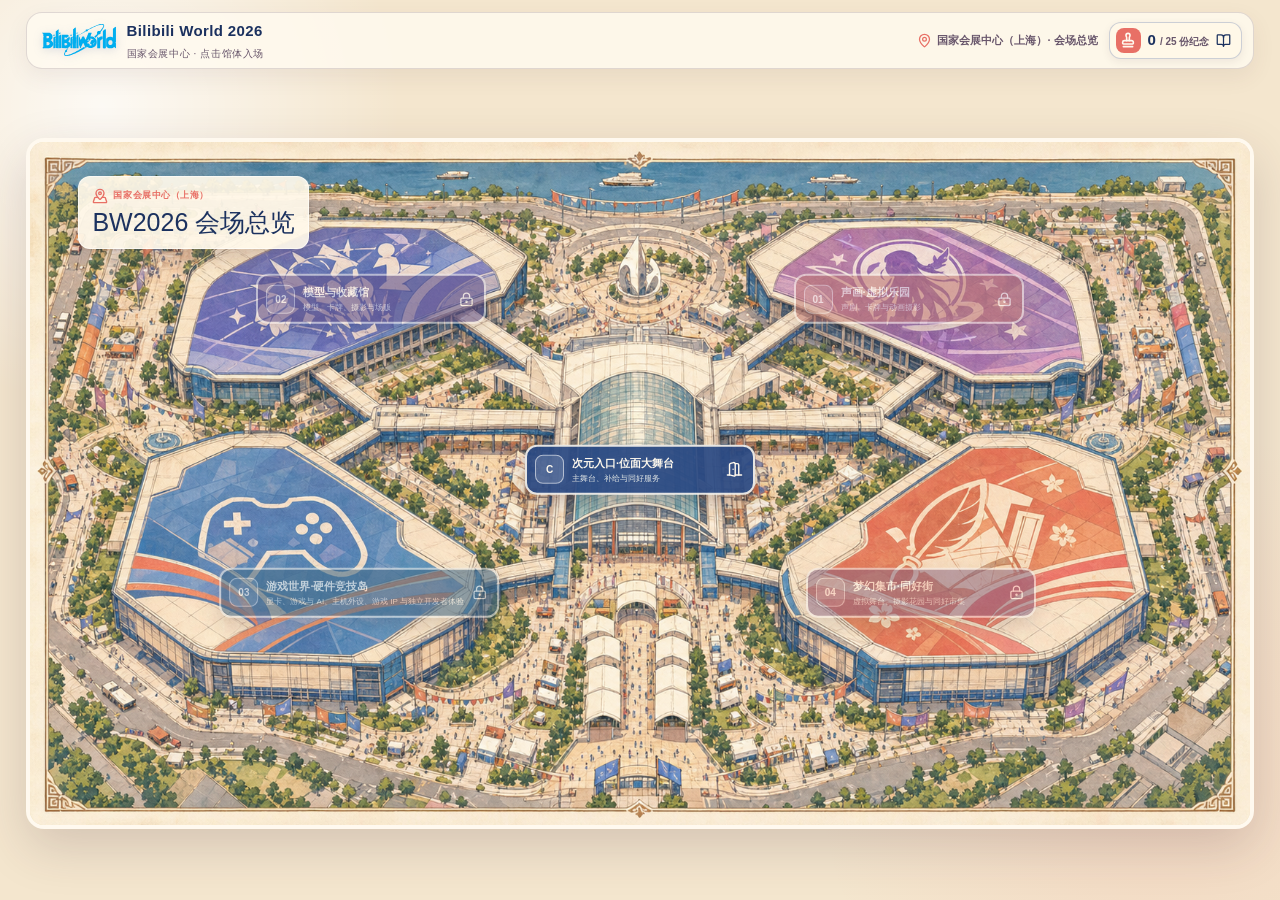
==== index.html @ 62a53dba "Deploy Bilibili World 2026 virtual tour" ====
<!DOCTYPE html><html lang="zh-CN"><head><meta charSet="utf-8"/><meta name="viewport" content="width=device-width, initial-scale=1"/><link rel="preload" as="image" href="/assets/bilibiliworld-classic-logo-autotraced.svg"/><link rel="preload" as="image" href="/assets/maps/national-expo-overview-v1.png"/><link rel="stylesheet" href="/assets/index-CwzxVIiJ.css" data-rsc-css-href="/assets/index-CwzxVIiJ.css" data-precedence="vite-rsc/importer-resources"/><link rel="modulepreload" href="/assets/layout-segment-context-DBJt1YvW.js" crossorigin=""/><link rel="modulepreload" href="/assets/rolldown-runtime-S-ySWqyJ.js" crossorigin=""/><link rel="modulepreload" href="/assets/index-D-_c0I-i.js" crossorigin=""/><link rel="modulepreload" href="/assets/framework-CXnKph_e.js" crossorigin=""/><link rel="modulepreload" href="/assets/VirtualTour-CTLebfqv.js" crossorigin=""/><title>Bilibili World 2026 · 虚拟逛展</title><meta name="description" content="Bilibili World 2026 虚拟逛展：进入主题馆，体验舞台、试玩、场贩、无料与同好路线。"/><link rel="shortcut icon" href="/favicon.svg"/><link rel="icon" href="/favicon.svg"/><script>self.__VINEXT_RSC_PARAMS__={}</script><script>self.__VINEXT_RSC_NAV__={"pathname":"/","searchParams":[]}</script><link rel="modulepreload" href="/assets/index-D-_c0I-i.js" />
<style data-vinext-fonts>/* cyrillic-ext */
@font-face {
  font-family: 'Geist';
  font-style: normal;
  font-weight: 100 900;
  font-display: swap;
  src: url(/assets/_vinext_fonts/geist-8ac0455e797f/geist-ff2310f5.woff2) format('woff2');
  unicode-range: U+0460-052F, U+1C80-1C8A, U+20B4, U+2DE0-2DFF, U+A640-A69F, U+FE2E-FE2F;
}
/* cyrillic */
@font-face {
  font-family: 'Geist';
  font-style: normal;
  font-weight: 100 900;
  font-display: swap;
  src: url(/assets/_vinext_fonts/geist-8ac0455e797f/geist-875ccdd4.woff2) format('woff2');
  unicode-range: U+0301, U+0400-045F, U+0490-0491, U+04B0-04B1, U+2116;
}
/* vietnamese */
@font-face {
  font-family: 'Geist';
  font-style: normal;
  font-weight: 100 900;
  font-display: swap;
  src: url(/assets/_vinext_fonts/geist-8ac0455e797f/geist-52306abf.woff2) format('woff2');
  unicode-range: U+0102-0103, U+0110-0111, U+0128-0129, U+0168-0169, U+01A0-01A1, U+01AF-01B0, U+0300-0301, U+0303-0304, U+0308-0309, U+0323, U+0329, U+1EA0-1EF9, U+20AB;
}
/* latin-ext */
@font-face {
  font-family: 'Geist';
  font-style: normal;
  font-weight: 100 900;
  font-display: swap;
  src: url(/assets/_vinext_fonts/geist-8ac0455e797f/geist-001175b1.woff2) format('woff2');
  unicode-range: U+0100-02BA, U+02BD-02C5, U+02C7-02CC, U+02CE-02D7, U+02DD-02FF, U+0304, U+0308, U+0329, U+1D00-1DBF, U+1E00-1E9F, U+1EF2-1EFF, U+2020, U+20A0-20AB, U+20AD-20C0, U+2113, U+2C60-2C7F, U+A720-A7FF;
}
/* latin */
@font-face {
  font-family: 'Geist';
  font-style: normal;
  font-weight: 100 900;
  font-display: swap;
  src: url(/assets/_vinext_fonts/geist-8ac0455e797f/geist-98bbbccb.woff2) format('woff2');
  unicode-range: U+0000-00FF, U+0131, U+0152-0153, U+02BB-02BC, U+02C6, U+02DA, U+02DC, U+0304, U+0308, U+0329, U+2000-206F, U+20AC, U+2122, U+2191, U+2193, U+2212, U+2215, U+FEFF, U+FFFD;
}

.__font_geist_0wx5s08 { font-family: 'Geist', sans-serif; }

.__variable_geist_0wx5s08 { --font-geist-sans: 'Geist', sans-serif; }

/* cyrillic-ext */
@font-face {
  font-family: 'Geist Mono';
  font-style: normal;
  font-weight: 100 900;
  font-display: swap;
  src: url(/assets/_vinext_fonts/geist-mono-00e989178794/geist-mono-f6b33328.woff2) format('woff2');
  unicode-range: U+0460-052F, U+1C80-1C8A, U+20B4, U+2DE0-2DFF, U+A640-A69F, U+FE2E-FE2F;
}
/* cyrillic */
@font-face {
  font-family: 'Geist Mono';
  font-style: normal;
  font-weight: 100 900;
  font-display: swap;
  src: url(/assets/_vinext_fonts/geist-mono-00e989178794/geist-mono-44e03052.woff2) format('woff2');
  unicode-range: U+0301, U+0400-045F, U+0490-0491, U+04B0-04B1, U+2116;
}
/* symbols2 */
@font-face {
  font-family: 'Geist Mono';
  font-style: normal;
  font-weight: 100 900;
  font-display: swap;
  src: url(/assets/_vinext_fonts/geist-mono-00e989178794/geist-mono-0638449e.woff2) format('woff2');
  unicode-range: U+2000-2001, U+2004-2008, U+200A, U+23B8-23BD, U+2500-259F;
}
/* vietnamese */
@font-face {
  font-family: 'Geist Mono';
  font-style: normal;
  font-weight: 100 900;
  font-display: swap;
  src: url(/assets/_vinext_fonts/geist-mono-00e989178794/geist-mono-971fb274.woff2) format('woff2');
  unicode-range: U+0102-0103, U+0110-0111, U+0128-0129, U+0168-0169, U+01A0-01A1, U+01AF-01B0, U+0300-0301, U+0303-0304, U+0308-0309, U+0323, U+0329, U+1EA0-1EF9, U+20AB;
}
/* latin-ext */
@font-face {
  font-family: 'Geist Mono';
  font-style: normal;
  font-weight: 100 900;
  font-display: swap;
  src: url(/assets/_vinext_fonts/geist-mono-00e989178794/geist-mono-44745446.woff2) format('woff2');
  unicode-range: U+0100-02BA, U+02BD-02C5, U+02C7-02CC, U+02CE-02D7, U+02DD-02FF, U+0304, U+0308, U+0329, U+1D00-1DBF, U+1E00-1E9F, U+1EF2-1EFF, U+2020, U+20A0-20AB, U+20AD-20C0, U+2113, U+2C60-2C7F, U+A720-A7FF;
}
/* latin */
@font-face {
  font-family: 'Geist Mono';
  font-style: normal;
  font-weight: 100 900;
  font-display: swap;
  src: url(/assets/_vinext_fonts/geist-mono-00e989178794/geist-mono-013b2f2f.woff2) format('woff2');
  unicode-range: U+0000-00FF, U+0131, U+0152-0153, U+02BB-02BC, U+02C6, U+02DA, U+02DC, U+0304, U+0308, U+0329, U+2000-206F, U+20AC, U+2122, U+2191, U+2193, U+2212, U+2215, U+FEFF, U+FFFD;
}

.__font_geist_mono_13i1j49 { font-family: 'Geist Mono', sans-serif; }

.__variable_geist_mono_13i1j49 { --font-geist-mono: 'Geist Mono', sans-serif; }
</style>
</head><body class="__variable_geist_0wx5s08 __variable_geist_mono_13i1j49 antialiased"><aside aria-live="assertive" class="orientation-gate" role="alert"><div class="orientation-gate__panel"><svg xmlns="http://www.w3.org/2000/svg" width="42" height="42" viewBox="0 0 24 24" fill="none" stroke="currentColor" stroke-width="2" stroke-linecap="round" stroke-linejoin="round" class="lucide lucide-rotate-cw orientation-gate__icon" aria-hidden="true"><path d="M21 12a9 9 0 1 1-9-9c2.52 0 4.93 1 6.74 2.74L21 8"></path><path d="M21 3v5h-5"></path></svg><strong>请横屏体验</strong><span>旋转设备后，即可进入 Bilibili World 2026。</span></div></aside><div class="tour-shell"><header class="site-header"><div class="brand-lockup"><img alt="Bilibili World 经典标识" class="brand-logo" height="38" src="/assets/bilibiliworld-classic-logo-autotraced.svg" width="76"/><div><strong>Bilibili World 2026</strong><span>国家会展中心 · 点击馆体入场</span></div></div><div class="header-meta"><span class="header-location"><svg xmlns="http://www.w3.org/2000/svg" width="15" height="15" viewBox="0 0 24 24" fill="none" stroke="currentColor" stroke-width="2" stroke-linecap="round" stroke-linejoin="round" class="lucide lucide-map-pin"><path d="M20 10c0 4.993-5.539 10.193-7.399 11.799a1 1 0 0 1-1.202 0C9.539 20.193 4 14.993 4 10a8 8 0 0 1 16 0"></path><circle cx="12" cy="10" r="3"></circle></svg>国家会展中心（上海）· 会场总览</span><button aria-label="打开漫展护照，已收录 0 份漫展纪念" class="passport-trigger" type="button"><span class="passport-trigger__icon"><svg xmlns="http://www.w3.org/2000/svg" width="16" height="16" viewBox="0 0 24 24" fill="none" stroke="currentColor" stroke-width="2.4" stroke-linecap="round" stroke-linejoin="round" class="lucide lucide-stamp"><path d="M5 22h14"></path><path d="M19.27 13.73A2.5 2.5 0 0 0 17.5 13h-11A2.5 2.5 0 0 0 4 15.5V17a1 1 0 0 0 1 1h14a1 1 0 0 0 1-1v-1.5c0-.66-.26-1.3-.73-1.77Z"></path><path d="M14 13V8.5C14 7 15 7 15 5a3 3 0 0 0-3-3c-1.66 0-3 1-3 3s1 2 1 3.5V13"></path></svg></span><span><strong>0</strong><small>/ <!-- -->25<!-- --> 份纪念</small></span><svg xmlns="http://www.w3.org/2000/svg" width="15" height="15" viewBox="0 0 24 24" fill="none" stroke="currentColor" stroke-width="2" stroke-linecap="round" stroke-linejoin="round" class="lucide lucide-book-open" aria-hidden="true"><path d="M12 7v14"></path><path d="M3 18a1 1 0 0 1-1-1V4a1 1 0 0 1 1-1h5a4 4 0 0 1 4 4 4 4 0 0 1 4-4h5a1 1 0 0 1 1 1v13a1 1 0 0 1-1 1h-6a3 3 0 0 0-3 3 3 3 0 0 0-3-3z"></path></svg></button></div></header><main class="tour-main"><section aria-label="国家会展中心会场总览" class="game-frame"><div class="game-canvas-shell"><section aria-label="国家会展中心 Bilibili World 会场总览" class="venue-overview"><img alt="国家会展中心虚拟会场鸟瞰图，四座主题展馆围绕中央环廊" class="venue-overview__art" src="/assets/maps/national-expo-overview-v1.png"/><header class="venue-overview__title"><span><svg xmlns="http://www.w3.org/2000/svg" width="16" height="16" viewBox="0 0 24 24" fill="none" stroke="currentColor" stroke-width="2" stroke-linecap="round" stroke-linejoin="round" class="lucide lucide-map-pinned"><path d="M18 8c0 3.613-3.869 7.429-5.393 8.795a1 1 0 0 1-1.214 0C9.87 15.429 6 11.613 6 8a6 6 0 0 1 12 0"></path><circle cx="12" cy="8" r="2"></circle><path d="M8.714 14h-3.71a1 1 0 0 0-.948.683l-2.004 6A1 1 0 0 0 3 22h18a1 1 0 0 0 .948-1.316l-2-6a1 1 0 0 0-.949-.684h-3.712"></path></svg>国家会展中心（上海）</span><h1>BW2026 会场总览</h1></header><div class="venue-overview__halls"><button aria-label="进入 次元入口·位面大舞台" class="venue-hall is-open" data-tone="central" style="left:50%;top:48%" type="button"><span class="venue-hall__index">C</span><span class="venue-hall__copy"><strong>次元入口·位面大舞台</strong><small>主舞台、补给与同好服务</small></span><svg xmlns="http://www.w3.org/2000/svg" width="17" height="17" viewBox="0 0 24 24" fill="none" stroke="currentColor" stroke-width="2" stroke-linecap="round" stroke-linejoin="round" class="lucide lucide-door-open" aria-hidden="true"><path d="M13 4h3a2 2 0 0 1 2 2v14"></path><path d="M2 20h3"></path><path d="M13 20h9"></path><path d="M10 12v.01"></path><path d="M13 4.562v16.157a1 1 0 0 1-1.242.97L5 20V5.562a2 2 0 0 1 1.515-1.94l4-1A2 2 0 0 1 13 4.561Z"></path></svg></button><button aria-label="进入 模型与收藏馆 前请先完成 C 馆检票" class="venue-hall is-locked" data-tone="cyan" disabled="" style="left:28%;top:23%" type="button"><span class="venue-hall__index">02</span><span class="venue-hall__copy"><strong>模型与收藏馆</strong><small>模型、卡牌、摄影与场贩</small></span><svg xmlns="http://www.w3.org/2000/svg" width="15" height="15" viewBox="0 0 24 24" fill="none" stroke="currentColor" stroke-width="2" stroke-linecap="round" stroke-linejoin="round" class="lucide lucide-lock-keyhole" aria-hidden="true"><circle cx="12" cy="16" r="1"></circle><rect x="3" y="10" width="18" height="12" rx="2"></rect><path d="M7 10V7a5 5 0 0 1 10 0v3"></path></svg></button><button aria-label="进入 声画·虚拟乐园 前请先完成 C 馆检票" class="venue-hall is-locked" data-tone="coral" disabled="" style="left:72%;top:23%" type="button"><span class="venue-hall__index">01</span><span class="venue-hall__copy"><strong>声画·虚拟乐园</strong><small>声剧、卡牌与动画摄影</small></span><svg xmlns="http://www.w3.org/2000/svg" width="15" height="15" viewBox="0 0 24 24" fill="none" stroke="currentColor" stroke-width="2" stroke-linecap="round" stroke-linejoin="round" class="lucide lucide-lock-keyhole" aria-hidden="true"><circle cx="12" cy="16" r="1"></circle><rect x="3" y="10" width="18" height="12" rx="2"></rect><path d="M7 10V7a5 5 0 0 1 10 0v3"></path></svg></button><button aria-label="进入 游戏世界·硬件竞技岛 前请先完成 C 馆检票" class="venue-hall is-locked" data-tone="lime" disabled="" style="left:27%;top:66%" type="button"><span class="venue-hall__index">03</span><span class="venue-hall__copy"><strong>游戏世界·硬件竞技岛</strong><small>显卡、游戏与 AI、主机外设、游戏 IP 与独立开发者体验</small></span><svg xmlns="http://www.w3.org/2000/svg" width="15" height="15" viewBox="0 0 24 24" fill="none" stroke="currentColor" stroke-width="2" stroke-linecap="round" stroke-linejoin="round" class="lucide lucide-lock-keyhole" aria-hidden="true"><circle cx="12" cy="16" r="1"></circle><rect x="3" y="10" width="18" height="12" rx="2"></rect><path d="M7 10V7a5 5 0 0 1 10 0v3"></path></svg></button><button aria-label="进入 梦幻集市·同好街 前请先完成 C 馆检票" class="venue-hall is-locked" data-tone="violet" disabled="" style="left:73%;top:66%" type="button"><span class="venue-hall__index">04</span><span class="venue-hall__copy"><strong>梦幻集市·同好街</strong><small>虚拟舞台、摄影花园与同好市集</small></span><svg xmlns="http://www.w3.org/2000/svg" width="15" height="15" viewBox="0 0 24 24" fill="none" stroke="currentColor" stroke-width="2" stroke-linecap="round" stroke-linejoin="round" class="lucide lucide-lock-keyhole" aria-hidden="true"><circle cx="12" cy="16" r="1"></circle><rect x="3" y="10" width="18" height="12" rx="2"></rect><path d="M7 10V7a5 5 0 0 1 10 0v3"></path></svg></button></div></section></div></section></main></div><script id="_R_">import("/assets/index-D-_c0I-i.js")</script></body></html><script>self.__VINEXT_RSC_CHUNKS__=self.__VINEXT_RSC_CHUNKS__||[];self.__VINEXT_RSC_CHUNKS__.push("2:I[\"8c0f216c4604\",[],\"Children\",1]\n3:I[\"15c18cfaeeff\",[],\"LayoutSegmentProvider\",1]\n4:I[\"8c0f216c4604\",[],\"Slot\",1]\n5:I[\"593f344dc510\",[],\"RedirectBoundary\",1]\n:HL[\"/assets/index-CwzxVIiJ.css\",\"style\"]\n0:{\"__route\":\"route:/\",\"__interceptionContext\":null,\"__layoutIds\":[\"layout:/\"],\"__rootLayout\":\"/\",\"page:/\":\"$L1\",\"layout:/\":[[[[\"$\",\"link\",\"css:/assets/index-CwzxVIiJ.css\",{\"rel\":\"stylesheet\",\"precedence\":\"vite-rsc/importer-resources\",\"href\":\"/assets/index-CwzxVIiJ.css\",\"data-rsc-css-href\":\"/assets/index-CwzxVIiJ.css\"}],\"$undefined\"],[\"$\",\"html\",null,{\"lang\":\"zh-CN\",\"children\":[\"$\",\"body\",null,{\"className\":\"__variable_geist_0wx5s08 __variable_geist_mono_13i1j49 antialiased\",\"children\":[\"$\",\"$L2\",null,{}]}]}]],null],\"route:/\":[[[\"$\",\"meta\",null,{\"charSet\":\"utf-8\"}],[[\"$\",\"title\",\"0\",{\"children\":\"Bilibili World 2026 · 虚拟逛展\"}],[\"$\",\"meta\",\"1\",{\"name\":\"description\",\"content\":\"Bilibili World 2026 虚拟逛展：进入主题馆，体验舞台、试玩、场贩、无料与同好路线。\"}],[\"$\",\"link\",\"2\",{\"rel\":\"shortcut icon\",\"href\":\"/favicon.svg\"}],[\"$\",\"link\",\"3\",{\"rel\":\"icon\",\"href\":\"/favicon.svg\"}]],[[\"$\",\"meta\",\"0\",{\"name\":\"viewport\",\"content\":\"width=device-width, initial-scale=1\"}]]],[\"$\",\"$L3\",null,{\"segmentMap\":{\"children\":[]},\"children\":[\"$\",\"$L4\",null,{\"id\":\"layout:/\",\"parallelSlots\":\"$undefined\",\"children\":[\"$\",\"$L5\",null,{\"children\":[\"$\",\"$L3\",null,{\"segmentMap\":{\"children\":[]},\"children\":[\"$\",\"$L4\",null,{\"id\":\"page:/\"}]}]}]}]}]],\"__layoutFlags\":{\"layout:/\":\"s\"},\"__artifactCompatibility\":{\"schemaVersion\":1,\"graphVersion\":\"app-route-graph:4uhn5s1wvoptc\",\"deploymentVersion\":\"9fea2237-d861-476d-bd51-4e8f8b2b7f47\",\"appElementsSchemaVersion\":1,\"rscPayloadSchemaVersion\":1,\"rootBoundaryId\":\"/\",\"renderEpoch\":null}}\n")</script><script>self.__VINEXT_RSC_CHUNKS__=self.__VINEXT_RSC_CHUNKS__||[];self.__VINEXT_RSC_CHUNKS__.push("6:I[\"7cfbd2aa004a\",[],\"VirtualTour\",1]\n1:[\"$\",\"$L6\",null,{}]\n")</script><script>self.__VINEXT_RSC_DONE__=true</script>
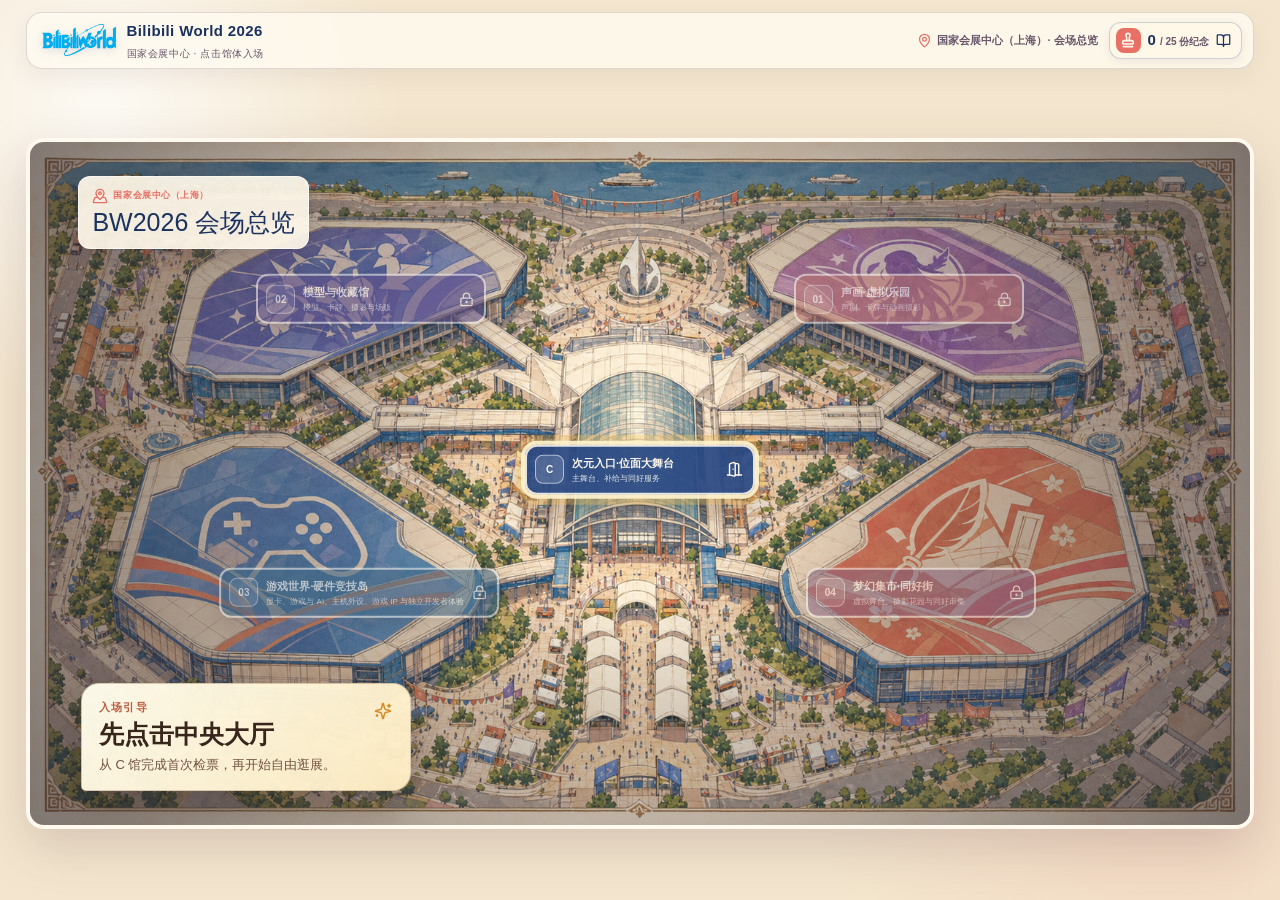
==== commit eae7acd3: "Deploy guided entry and 25-stamp finale" ====
--- a/index.html
+++ b/index.html
@@ -1,4 +1,4 @@
-<!DOCTYPE html><html lang="zh-CN"><head><meta charSet="utf-8"/><meta name="viewport" content="width=device-width, initial-scale=1"/><link rel="preload" as="image" href="/assets/bilibiliworld-classic-logo-autotraced.svg"/><link rel="preload" as="image" href="/assets/maps/national-expo-overview-v1.png"/><link rel="stylesheet" href="/assets/index-CwzxVIiJ.css" data-rsc-css-href="/assets/index-CwzxVIiJ.css" data-precedence="vite-rsc/importer-resources"/><link rel="modulepreload" href="/assets/layout-segment-context-DBJt1YvW.js" crossorigin=""/><link rel="modulepreload" href="/assets/rolldown-runtime-S-ySWqyJ.js" crossorigin=""/><link rel="modulepreload" href="/assets/index-D-_c0I-i.js" crossorigin=""/><link rel="modulepreload" href="/assets/framework-CXnKph_e.js" crossorigin=""/><link rel="modulepreload" href="/assets/VirtualTour-CTLebfqv.js" crossorigin=""/><title>Bilibili World 2026 · 虚拟逛展</title><meta name="description" content="Bilibili World 2026 虚拟逛展：进入主题馆，体验舞台、试玩、场贩、无料与同好路线。"/><link rel="shortcut icon" href="/favicon.svg"/><link rel="icon" href="/favicon.svg"/><script>self.__VINEXT_RSC_PARAMS__={}</script><script>self.__VINEXT_RSC_NAV__={"pathname":"/","searchParams":[]}</script><link rel="modulepreload" href="/assets/index-D-_c0I-i.js" />
+<!DOCTYPE html><html lang="zh-CN"><head><meta charSet="utf-8"/><meta name="viewport" content="width=device-width, initial-scale=1"/><link rel="preload" as="image" href="/assets/bilibiliworld-classic-logo-autotraced.svg"/><link rel="preload" as="image" href="/assets/maps/national-expo-overview-v1.png"/><link rel="stylesheet" href="/assets/index-C6x9zx_G.css" data-rsc-css-href="/assets/index-C6x9zx_G.css" data-precedence="vite-rsc/importer-resources"/><link rel="modulepreload" href="/assets/layout-segment-context-DdiTZ9QZ.js" crossorigin=""/><link rel="modulepreload" href="/assets/rolldown-runtime-S-ySWqyJ.js" crossorigin=""/><link rel="modulepreload" href="/assets/index-PcjNE1Pn.js" crossorigin=""/><link rel="modulepreload" href="/assets/framework-CXnKph_e.js" crossorigin=""/><link rel="modulepreload" href="/assets/VirtualTour-D9knFum3.js" crossorigin=""/><title>Bilibili World 2026 · 虚拟逛展</title><meta name="description" content="Bilibili World 2026 虚拟逛展：进入主题馆，体验舞台、试玩、场贩、无料与同好路线。"/><link rel="shortcut icon" href="/favicon.svg"/><link rel="icon" href="/favicon.svg"/><script>self.__VINEXT_RSC_PARAMS__={}</script><script>self.__VINEXT_RSC_NAV__={"pathname":"/","searchParams":[]}</script><link rel="modulepreload" href="/assets/index-PcjNE1Pn.js" />
 <style data-vinext-fonts>/* cyrillic-ext */
 @font-face {
   font-family: 'Geist';
@@ -108,4 +108,4 @@
 
 .__variable_geist_mono_13i1j49 { --font-geist-mono: 'Geist Mono', sans-serif; }
 </style>
-</head><body class="__variable_geist_0wx5s08 __variable_geist_mono_13i1j49 antialiased"><aside aria-live="assertive" class="orientation-gate" role="alert"><div class="orientation-gate__panel"><svg xmlns="http://www.w3.org/2000/svg" width="42" height="42" viewBox="0 0 24 24" fill="none" stroke="currentColor" stroke-width="2" stroke-linecap="round" stroke-linejoin="round" class="lucide lucide-rotate-cw orientation-gate__icon" aria-hidden="true"><path d="M21 12a9 9 0 1 1-9-9c2.52 0 4.93 1 6.74 2.74L21 8"></path><path d="M21 3v5h-5"></path></svg><strong>请横屏体验</strong><span>旋转设备后，即可进入 Bilibili World 2026。</span></div></aside><div class="tour-shell"><header class="site-header"><div class="brand-lockup"><img alt="Bilibili World 经典标识" class="brand-logo" height="38" src="/assets/bilibiliworld-classic-logo-autotraced.svg" width="76"/><div><strong>Bilibili World 2026</strong><span>国家会展中心 · 点击馆体入场</span></div></div><div class="header-meta"><span class="header-location"><svg xmlns="http://www.w3.org/2000/svg" width="15" height="15" viewBox="0 0 24 24" fill="none" stroke="currentColor" stroke-width="2" stroke-linecap="round" stroke-linejoin="round" class="lucide lucide-map-pin"><path d="M20 10c0 4.993-5.539 10.193-7.399 11.799a1 1 0 0 1-1.202 0C9.539 20.193 4 14.993 4 10a8 8 0 0 1 16 0"></path><circle cx="12" cy="10" r="3"></circle></svg>国家会展中心（上海）· 会场总览</span><button aria-label="打开漫展护照，已收录 0 份漫展纪念" class="passport-trigger" type="button"><span class="passport-trigger__icon"><svg xmlns="http://www.w3.org/2000/svg" width="16" height="16" viewBox="0 0 24 24" fill="none" stroke="currentColor" stroke-width="2.4" stroke-linecap="round" stroke-linejoin="round" class="lucide lucide-stamp"><path d="M5 22h14"></path><path d="M19.27 13.73A2.5 2.5 0 0 0 17.5 13h-11A2.5 2.5 0 0 0 4 15.5V17a1 1 0 0 0 1 1h14a1 1 0 0 0 1-1v-1.5c0-.66-.26-1.3-.73-1.77Z"></path><path d="M14 13V8.5C14 7 15 7 15 5a3 3 0 0 0-3-3c-1.66 0-3 1-3 3s1 2 1 3.5V13"></path></svg></span><span><strong>0</strong><small>/ <!-- -->25<!-- --> 份纪念</small></span><svg xmlns="http://www.w3.org/2000/svg" width="15" height="15" viewBox="0 0 24 24" fill="none" stroke="currentColor" stroke-width="2" stroke-linecap="round" stroke-linejoin="round" class="lucide lucide-book-open" aria-hidden="true"><path d="M12 7v14"></path><path d="M3 18a1 1 0 0 1-1-1V4a1 1 0 0 1 1-1h5a4 4 0 0 1 4 4 4 4 0 0 1 4-4h5a1 1 0 0 1 1 1v13a1 1 0 0 1-1 1h-6a3 3 0 0 0-3 3 3 3 0 0 0-3-3z"></path></svg></button></div></header><main class="tour-main"><section aria-label="国家会展中心会场总览" class="game-frame"><div class="game-canvas-shell"><section aria-label="国家会展中心 Bilibili World 会场总览" class="venue-overview"><img alt="国家会展中心虚拟会场鸟瞰图，四座主题展馆围绕中央环廊" class="venue-overview__art" src="/assets/maps/national-expo-overview-v1.png"/><header class="venue-overview__title"><span><svg xmlns="http://www.w3.org/2000/svg" width="16" height="16" viewBox="0 0 24 24" fill="none" stroke="currentColor" stroke-width="2" stroke-linecap="round" stroke-linejoin="round" class="lucide lucide-map-pinned"><path d="M18 8c0 3.613-3.869 7.429-5.393 8.795a1 1 0 0 1-1.214 0C9.87 15.429 6 11.613 6 8a6 6 0 0 1 12 0"></path><circle cx="12" cy="8" r="2"></circle><path d="M8.714 14h-3.71a1 1 0 0 0-.948.683l-2.004 6A1 1 0 0 0 3 22h18a1 1 0 0 0 .948-1.316l-2-6a1 1 0 0 0-.949-.684h-3.712"></path></svg>国家会展中心（上海）</span><h1>BW2026 会场总览</h1></header><div class="venue-overview__halls"><button aria-label="进入 次元入口·位面大舞台" class="venue-hall is-open" data-tone="central" style="left:50%;top:48%" type="button"><span class="venue-hall__index">C</span><span class="venue-hall__copy"><strong>次元入口·位面大舞台</strong><small>主舞台、补给与同好服务</small></span><svg xmlns="http://www.w3.org/2000/svg" width="17" height="17" viewBox="0 0 24 24" fill="none" stroke="currentColor" stroke-width="2" stroke-linecap="round" stroke-linejoin="round" class="lucide lucide-door-open" aria-hidden="true"><path d="M13 4h3a2 2 0 0 1 2 2v14"></path><path d="M2 20h3"></path><path d="M13 20h9"></path><path d="M10 12v.01"></path><path d="M13 4.562v16.157a1 1 0 0 1-1.242.97L5 20V5.562a2 2 0 0 1 1.515-1.94l4-1A2 2 0 0 1 13 4.561Z"></path></svg></button><button aria-label="进入 模型与收藏馆 前请先完成 C 馆检票" class="venue-hall is-locked" data-tone="cyan" disabled="" style="left:28%;top:23%" type="button"><span class="venue-hall__index">02</span><span class="venue-hall__copy"><strong>模型与收藏馆</strong><small>模型、卡牌、摄影与场贩</small></span><svg xmlns="http://www.w3.org/2000/svg" width="15" height="15" viewBox="0 0 24 24" fill="none" stroke="currentColor" stroke-width="2" stroke-linecap="round" stroke-linejoin="round" class="lucide lucide-lock-keyhole" aria-hidden="true"><circle cx="12" cy="16" r="1"></circle><rect x="3" y="10" width="18" height="12" rx="2"></rect><path d="M7 10V7a5 5 0 0 1 10 0v3"></path></svg></button><button aria-label="进入 声画·虚拟乐园 前请先完成 C 馆检票" class="venue-hall is-locked" data-tone="coral" disabled="" style="left:72%;top:23%" type="button"><span class="venue-hall__index">01</span><span class="venue-hall__copy"><strong>声画·虚拟乐园</strong><small>声剧、卡牌与动画摄影</small></span><svg xmlns="http://www.w3.org/2000/svg" width="15" height="15" viewBox="0 0 24 24" fill="none" stroke="currentColor" stroke-width="2" stroke-linecap="round" stroke-linejoin="round" class="lucide lucide-lock-keyhole" aria-hidden="true"><circle cx="12" cy="16" r="1"></circle><rect x="3" y="10" width="18" height="12" rx="2"></rect><path d="M7 10V7a5 5 0 0 1 10 0v3"></path></svg></button><button aria-label="进入 游戏世界·硬件竞技岛 前请先完成 C 馆检票" class="venue-hall is-locked" data-tone="lime" disabled="" style="left:27%;top:66%" type="button"><span class="venue-hall__index">03</span><span class="venue-hall__copy"><strong>游戏世界·硬件竞技岛</strong><small>显卡、游戏与 AI、主机外设、游戏 IP 与独立开发者体验</small></span><svg xmlns="http://www.w3.org/2000/svg" width="15" height="15" viewBox="0 0 24 24" fill="none" stroke="currentColor" stroke-width="2" stroke-linecap="round" stroke-linejoin="round" class="lucide lucide-lock-keyhole" aria-hidden="true"><circle cx="12" cy="16" r="1"></circle><rect x="3" y="10" width="18" height="12" rx="2"></rect><path d="M7 10V7a5 5 0 0 1 10 0v3"></path></svg></button><button aria-label="进入 梦幻集市·同好街 前请先完成 C 馆检票" class="venue-hall is-locked" data-tone="violet" disabled="" style="left:73%;top:66%" type="button"><span class="venue-hall__index">04</span><span class="venue-hall__copy"><strong>梦幻集市·同好街</strong><small>虚拟舞台、摄影花园与同好市集</small></span><svg xmlns="http://www.w3.org/2000/svg" width="15" height="15" viewBox="0 0 24 24" fill="none" stroke="currentColor" stroke-width="2" stroke-linecap="round" stroke-linejoin="round" class="lucide lucide-lock-keyhole" aria-hidden="true"><circle cx="12" cy="16" r="1"></circle><rect x="3" y="10" width="18" height="12" rx="2"></rect><path d="M7 10V7a5 5 0 0 1 10 0v3"></path></svg></button></div></section></div></section></main></div><script id="_R_">import("/assets/index-D-_c0I-i.js")</script></body></html><script>self.__VINEXT_RSC_CHUNKS__=self.__VINEXT_RSC_CHUNKS__||[];self.__VINEXT_RSC_CHUNKS__.push("2:I[\"8c0f216c4604\",[],\"Children\",1]\n3:I[\"15c18cfaeeff\",[],\"LayoutSegmentProvider\",1]\n4:I[\"8c0f216c4604\",[],\"Slot\",1]\n5:I[\"593f344dc510\",[],\"RedirectBoundary\",1]\n:HL[\"/assets/index-CwzxVIiJ.css\",\"style\"]\n0:{\"__route\":\"route:/\",\"__interceptionContext\":null,\"__layoutIds\":[\"layout:/\"],\"__rootLayout\":\"/\",\"page:/\":\"$L1\",\"layout:/\":[[[[\"$\",\"link\",\"css:/assets/index-CwzxVIiJ.css\",{\"rel\":\"stylesheet\",\"precedence\":\"vite-rsc/importer-resources\",\"href\":\"/assets/index-CwzxVIiJ.css\",\"data-rsc-css-href\":\"/assets/index-CwzxVIiJ.css\"}],\"$undefined\"],[\"$\",\"html\",null,{\"lang\":\"zh-CN\",\"children\":[\"$\",\"body\",null,{\"className\":\"__variable_geist_0wx5s08 __variable_geist_mono_13i1j49 antialiased\",\"children\":[\"$\",\"$L2\",null,{}]}]}]],null],\"route:/\":[[[\"$\",\"meta\",null,{\"charSet\":\"utf-8\"}],[[\"$\",\"title\",\"0\",{\"children\":\"Bilibili World 2026 · 虚拟逛展\"}],[\"$\",\"meta\",\"1\",{\"name\":\"description\",\"content\":\"Bilibili World 2026 虚拟逛展：进入主题馆，体验舞台、试玩、场贩、无料与同好路线。\"}],[\"$\",\"link\",\"2\",{\"rel\":\"shortcut icon\",\"href\":\"/favicon.svg\"}],[\"$\",\"link\",\"3\",{\"rel\":\"icon\",\"href\":\"/favicon.svg\"}]],[[\"$\",\"meta\",\"0\",{\"name\":\"viewport\",\"content\":\"width=device-width, initial-scale=1\"}]]],[\"$\",\"$L3\",null,{\"segmentMap\":{\"children\":[]},\"children\":[\"$\",\"$L4\",null,{\"id\":\"layout:/\",\"parallelSlots\":\"$undefined\",\"children\":[\"$\",\"$L5\",null,{\"children\":[\"$\",\"$L3\",null,{\"segmentMap\":{\"children\":[]},\"children\":[\"$\",\"$L4\",null,{\"id\":\"page:/\"}]}]}]}]}]],\"__layoutFlags\":{\"layout:/\":\"s\"},\"__artifactCompatibility\":{\"schemaVersion\":1,\"graphVersion\":\"app-route-graph:4uhn5s1wvoptc\",\"deploymentVersion\":\"9fea2237-d861-476d-bd51-4e8f8b2b7f47\",\"appElementsSchemaVersion\":1,\"rscPayloadSchemaVersion\":1,\"rootBoundaryId\":\"/\",\"renderEpoch\":null}}\n")</script><script>self.__VINEXT_RSC_CHUNKS__=self.__VINEXT_RSC_CHUNKS__||[];self.__VINEXT_RSC_CHUNKS__.push("6:I[\"7cfbd2aa004a\",[],\"VirtualTour\",1]\n1:[\"$\",\"$L6\",null,{}]\n")</script><script>self.__VINEXT_RSC_DONE__=true</script>+</head><body class="__variable_geist_0wx5s08 __variable_geist_mono_13i1j49 antialiased"><div class="tour-shell"><header class="site-header"><div class="brand-lockup"><img alt="Bilibili World 经典标识" class="brand-logo" height="38" src="/assets/bilibiliworld-classic-logo-autotraced.svg" width="76"/><div><strong>Bilibili World 2026</strong><span>国家会展中心 · 点击馆体入场</span></div></div><div class="header-meta"><span class="header-location"><svg xmlns="http://www.w3.org/2000/svg" width="15" height="15" viewBox="0 0 24 24" fill="none" stroke="currentColor" stroke-width="2" stroke-linecap="round" stroke-linejoin="round" class="lucide lucide-map-pin"><path d="M20 10c0 4.993-5.539 10.193-7.399 11.799a1 1 0 0 1-1.202 0C9.539 20.193 4 14.993 4 10a8 8 0 0 1 16 0"></path><circle cx="12" cy="10" r="3"></circle></svg>国家会展中心（上海）· 会场总览</span><button aria-label="打开漫展护照，已收录 0 份漫展纪念" class="passport-trigger" type="button"><span class="passport-trigger__icon"><svg xmlns="http://www.w3.org/2000/svg" width="16" height="16" viewBox="0 0 24 24" fill="none" stroke="currentColor" stroke-width="2.4" stroke-linecap="round" stroke-linejoin="round" class="lucide lucide-stamp"><path d="M5 22h14"></path><path d="M19.27 13.73A2.5 2.5 0 0 0 17.5 13h-11A2.5 2.5 0 0 0 4 15.5V17a1 1 0 0 0 1 1h14a1 1 0 0 0 1-1v-1.5c0-.66-.26-1.3-.73-1.77Z"></path><path d="M14 13V8.5C14 7 15 7 15 5a3 3 0 0 0-3-3c-1.66 0-3 1-3 3s1 2 1 3.5V13"></path></svg></span><span><strong>0</strong><small>/ <!-- -->25<!-- --> 份纪念</small></span><svg xmlns="http://www.w3.org/2000/svg" width="15" height="15" viewBox="0 0 24 24" fill="none" stroke="currentColor" stroke-width="2" stroke-linecap="round" stroke-linejoin="round" class="lucide lucide-book-open" aria-hidden="true"><path d="M12 7v14"></path><path d="M3 18a1 1 0 0 1-1-1V4a1 1 0 0 1 1-1h5a4 4 0 0 1 4 4 4 4 0 0 1 4-4h5a1 1 0 0 1 1 1v13a1 1 0 0 1-1 1h-6a3 3 0 0 0-3 3 3 3 0 0 0-3-3z"></path></svg></button></div></header><main class="tour-main"><section aria-label="国家会展中心会场总览" class="game-frame"><div class="game-canvas-shell"><section aria-label="国家会展中心 Bilibili World 会场总览" class="venue-overview is-onboarding"><img alt="国家会展中心虚拟会场鸟瞰图，四座主题展馆围绕中央环廊" class="venue-overview__art" src="/assets/maps/national-expo-overview-v1.png"/><header class="venue-overview__title"><span><svg xmlns="http://www.w3.org/2000/svg" width="16" height="16" viewBox="0 0 24 24" fill="none" stroke="currentColor" stroke-width="2" stroke-linecap="round" stroke-linejoin="round" class="lucide lucide-map-pinned"><path d="M18 8c0 3.613-3.869 7.429-5.393 8.795a1 1 0 0 1-1.214 0C9.87 15.429 6 11.613 6 8a6 6 0 0 1 12 0"></path><circle cx="12" cy="8" r="2"></circle><path d="M8.714 14h-3.71a1 1 0 0 0-.948.683l-2.004 6A1 1 0 0 0 3 22h18a1 1 0 0 0 .948-1.316l-2-6a1 1 0 0 0-.949-.684h-3.712"></path></svg>国家会展中心（上海）</span><h1>BW2026 会场总览</h1></header><aside class="venue-overview__onboarding" role="status"><span>入场引导</span><strong>先点击中央大厅</strong><p>从 C 馆完成首次检票，再开始自由逛展。</p><svg xmlns="http://www.w3.org/2000/svg" width="18" height="18" viewBox="0 0 24 24" fill="none" stroke="currentColor" stroke-width="2" stroke-linecap="round" stroke-linejoin="round" class="lucide lucide-sparkles" aria-hidden="true"><path d="M9.937 15.5A2 2 0 0 0 8.5 14.063l-6.135-1.582a.5.5 0 0 1 0-.962L8.5 9.936A2 2 0 0 0 9.937 8.5l1.582-6.135a.5.5 0 0 1 .963 0L14.063 8.5A2 2 0 0 0 15.5 9.937l6.135 1.581a.5.5 0 0 1 0 .964L15.5 14.063a2 2 0 0 0-1.437 1.437l-1.582 6.135a.5.5 0 0 1-.963 0z"></path><path d="M20 3v4"></path><path d="M22 5h-4"></path><path d="M4 17v2"></path><path d="M5 18H3"></path></svg></aside><div class="venue-overview__halls"><button aria-label="进入 次元入口·位面大舞台" class="venue-hall is-open is-guided" data-tone="central" style="left:50%;top:48%" type="button"><span class="venue-hall__index">C</span><span class="venue-hall__copy"><strong>次元入口·位面大舞台</strong><small>主舞台、补给与同好服务</small></span><svg xmlns="http://www.w3.org/2000/svg" width="17" height="17" viewBox="0 0 24 24" fill="none" stroke="currentColor" stroke-width="2" stroke-linecap="round" stroke-linejoin="round" class="lucide lucide-door-open" aria-hidden="true"><path d="M13 4h3a2 2 0 0 1 2 2v14"></path><path d="M2 20h3"></path><path d="M13 20h9"></path><path d="M10 12v.01"></path><path d="M13 4.562v16.157a1 1 0 0 1-1.242.97L5 20V5.562a2 2 0 0 1 1.515-1.94l4-1A2 2 0 0 1 13 4.561Z"></path></svg></button><button aria-label="进入 模型与收藏馆 前请先完成 C 馆检票" class="venue-hall is-locked" data-tone="cyan" disabled="" style="left:28%;top:23%" type="button"><span class="venue-hall__index">02</span><span class="venue-hall__copy"><strong>模型与收藏馆</strong><small>模型、卡牌、摄影与场贩</small></span><svg xmlns="http://www.w3.org/2000/svg" width="15" height="15" viewBox="0 0 24 24" fill="none" stroke="currentColor" stroke-width="2" stroke-linecap="round" stroke-linejoin="round" class="lucide lucide-lock-keyhole" aria-hidden="true"><circle cx="12" cy="16" r="1"></circle><rect x="3" y="10" width="18" height="12" rx="2"></rect><path d="M7 10V7a5 5 0 0 1 10 0v3"></path></svg></button><button aria-label="进入 声画·虚拟乐园 前请先完成 C 馆检票" class="venue-hall is-locked" data-tone="coral" disabled="" style="left:72%;top:23%" type="button"><span class="venue-hall__index">01</span><span class="venue-hall__copy"><strong>声画·虚拟乐园</strong><small>声剧、卡牌与动画摄影</small></span><svg xmlns="http://www.w3.org/2000/svg" width="15" height="15" viewBox="0 0 24 24" fill="none" stroke="currentColor" stroke-width="2" stroke-linecap="round" stroke-linejoin="round" class="lucide lucide-lock-keyhole" aria-hidden="true"><circle cx="12" cy="16" r="1"></circle><rect x="3" y="10" width="18" height="12" rx="2"></rect><path d="M7 10V7a5 5 0 0 1 10 0v3"></path></svg></button><button aria-label="进入 游戏世界·硬件竞技岛 前请先完成 C 馆检票" class="venue-hall is-locked" data-tone="lime" disabled="" style="left:27%;top:66%" type="button"><span class="venue-hall__index">03</span><span class="venue-hall__copy"><strong>游戏世界·硬件竞技岛</strong><small>显卡、游戏与 AI、主机外设、游戏 IP 与独立开发者体验</small></span><svg xmlns="http://www.w3.org/2000/svg" width="15" height="15" viewBox="0 0 24 24" fill="none" stroke="currentColor" stroke-width="2" stroke-linecap="round" stroke-linejoin="round" class="lucide lucide-lock-keyhole" aria-hidden="true"><circle cx="12" cy="16" r="1"></circle><rect x="3" y="10" width="18" height="12" rx="2"></rect><path d="M7 10V7a5 5 0 0 1 10 0v3"></path></svg></button><button aria-label="进入 梦幻集市·同好街 前请先完成 C 馆检票" class="venue-hall is-locked" data-tone="violet" disabled="" style="left:73%;top:66%" type="button"><span class="venue-hall__index">04</span><span class="venue-hall__copy"><strong>梦幻集市·同好街</strong><small>虚拟舞台、摄影花园与同好市集</small></span><svg xmlns="http://www.w3.org/2000/svg" width="15" height="15" viewBox="0 0 24 24" fill="none" stroke="currentColor" stroke-width="2" stroke-linecap="round" stroke-linejoin="round" class="lucide lucide-lock-keyhole" aria-hidden="true"><circle cx="12" cy="16" r="1"></circle><rect x="3" y="10" width="18" height="12" rx="2"></rect><path d="M7 10V7a5 5 0 0 1 10 0v3"></path></svg></button></div></section></div></section></main></div><script id="_R_">import("/assets/index-PcjNE1Pn.js")</script></body></html><script>self.__VINEXT_RSC_CHUNKS__=self.__VINEXT_RSC_CHUNKS__||[];self.__VINEXT_RSC_CHUNKS__.push("2:I[\"8c0f216c4604\",[],\"Children\",1]\n3:I[\"15c18cfaeeff\",[],\"LayoutSegmentProvider\",1]\n4:I[\"8c0f216c4604\",[],\"Slot\",1]\n5:I[\"593f344dc510\",[],\"RedirectBoundary\",1]\n:HL[\"/assets/index-C6x9zx_G.css\",\"style\"]\n0:{\"__route\":\"route:/\",\"__interceptionContext\":null,\"__layoutIds\":[\"layout:/\"],\"__rootLayout\":\"/\",\"page:/\":\"$L1\",\"layout:/\":[[[[\"$\",\"link\",\"css:/assets/index-C6x9zx_G.css\",{\"rel\":\"stylesheet\",\"precedence\":\"vite-rsc/importer-resources\",\"href\":\"/assets/index-C6x9zx_G.css\",\"data-rsc-css-href\":\"/assets/index-C6x9zx_G.css\"}],\"$undefined\"],[\"$\",\"html\",null,{\"lang\":\"zh-CN\",\"children\":[\"$\",\"body\",null,{\"className\":\"__variable_geist_0wx5s08 __variable_geist_mono_13i1j49 antialiased\",\"children\":[\"$\",\"$L2\",null,{}]}]}]],null],\"route:/\":[[[\"$\",\"meta\",null,{\"charSet\":\"utf-8\"}],[[\"$\",\"title\",\"0\",{\"children\":\"Bilibili World 2026 · 虚拟逛展\"}],[\"$\",\"meta\",\"1\",{\"name\":\"description\",\"content\":\"Bilibili World 2026 虚拟逛展：进入主题馆，体验舞台、试玩、场贩、无料与同好路线。\"}],[\"$\",\"link\",\"2\",{\"rel\":\"shortcut icon\",\"href\":\"/favicon.svg\"}],[\"$\",\"link\",\"3\",{\"rel\":\"icon\",\"href\":\"/favicon.svg\"}]],[[\"$\",\"meta\",\"0\",{\"name\":\"viewport\",\"content\":\"width=device-width, initial-scale=1\"}]]],[\"$\",\"$L3\",null,{\"segmentMap\":{\"children\":[]},\"children\":[\"$\",\"$L4\",null,{\"id\":\"layout:/\",\"parallelSlots\":\"$undefined\",\"children\":[\"$\",\"$L5\",null,{\"children\":[\"$\",\"$L3\",null,{\"segmentMap\":{\"children\":[]},\"children\":[\"$\",\"$L4\",null,{\"id\":\"page:/\"}]}]}]}]}]],\"__layoutFlags\":{\"layout:/\":\"s\"},\"__artifactCompatibility\":{\"schemaVersion\":1,\"graphVersion\":\"app-route-graph:4uhn5s1wvoptc\",\"deploymentVersion\":\"325eceb6-2c10-4024-a513-724c2e0dcc99\",\"appElementsSchemaVersion\":1,\"rscPayloadSchemaVersion\":1,\"rootBoundaryId\":\"/\",\"renderEpoch\":null}}\n")</script><script>self.__VINEXT_RSC_CHUNKS__=self.__VINEXT_RSC_CHUNKS__||[];self.__VINEXT_RSC_CHUNKS__.push("6:I[\"7cfbd2aa004a\",[],\"VirtualTour\",1]\n1:[\"$\",\"$L6\",null,{}]\n")</script><script>self.__VINEXT_RSC_DONE__=true</script>
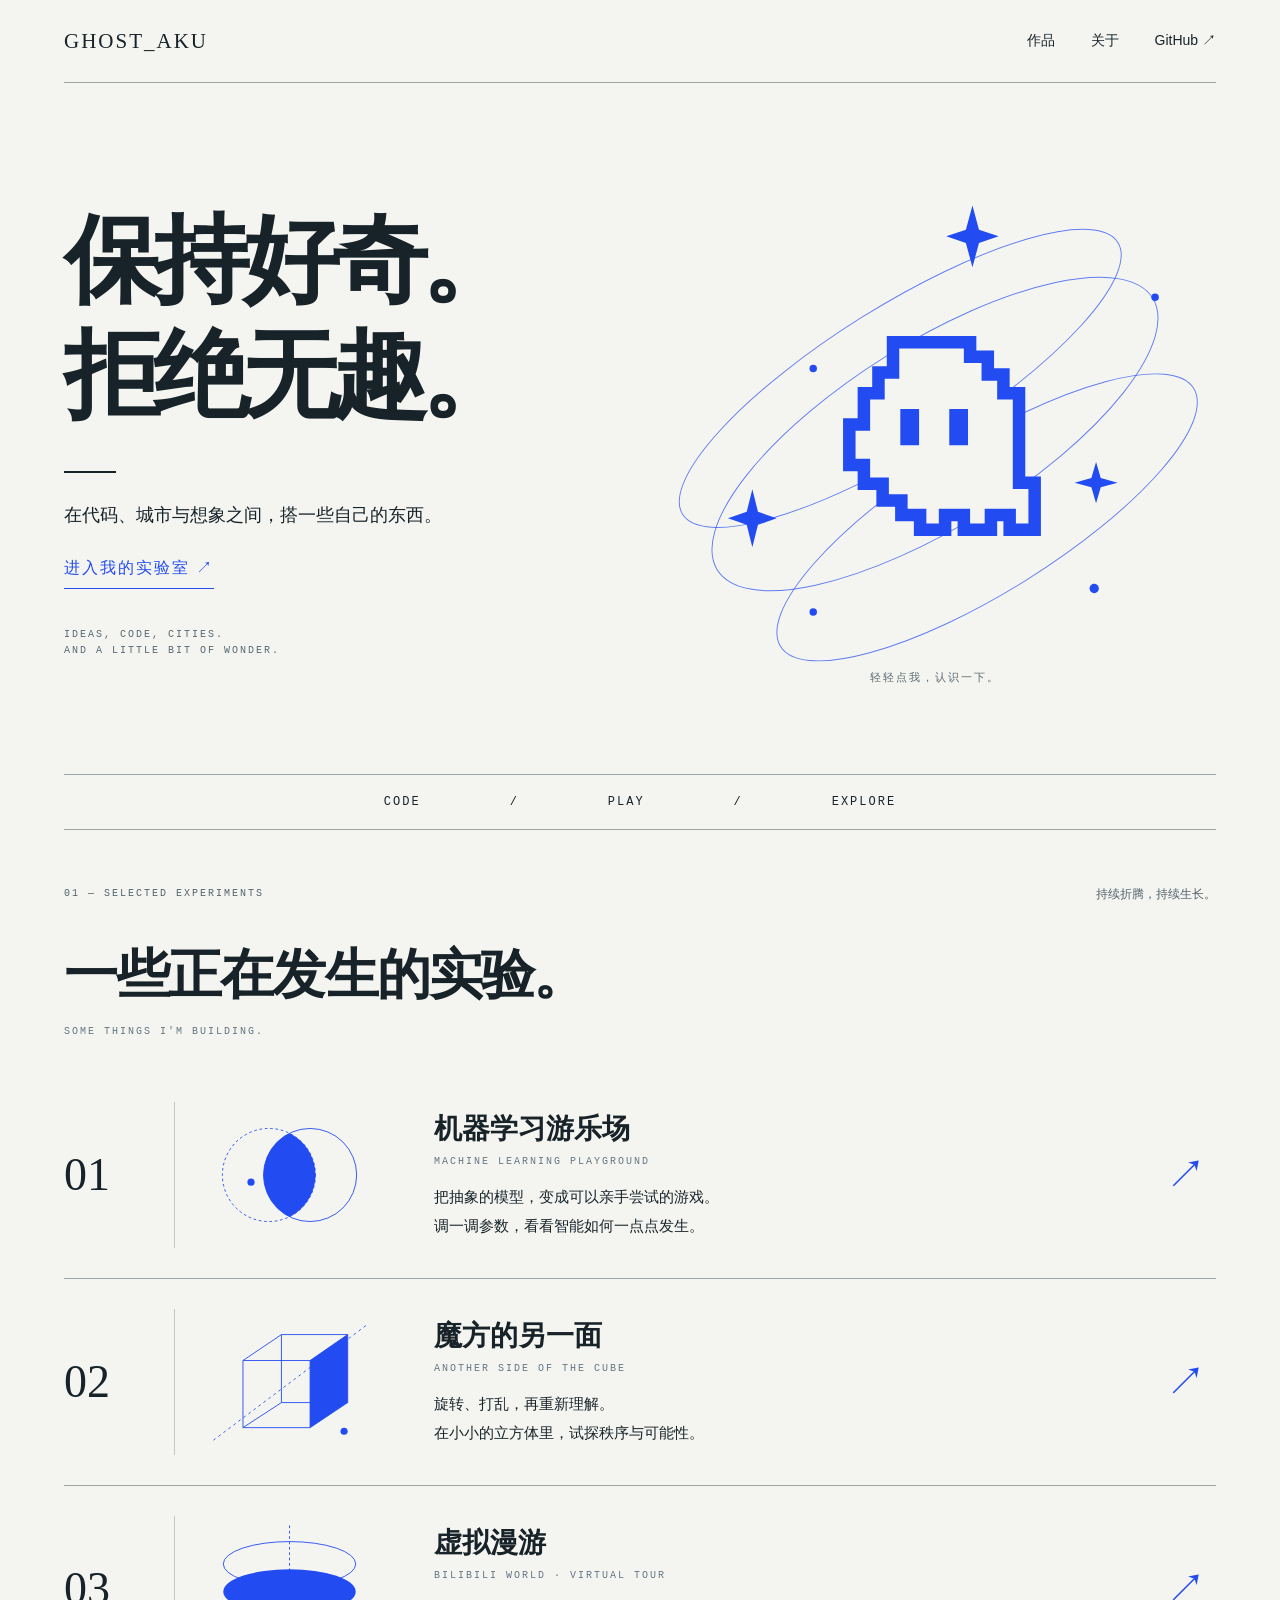
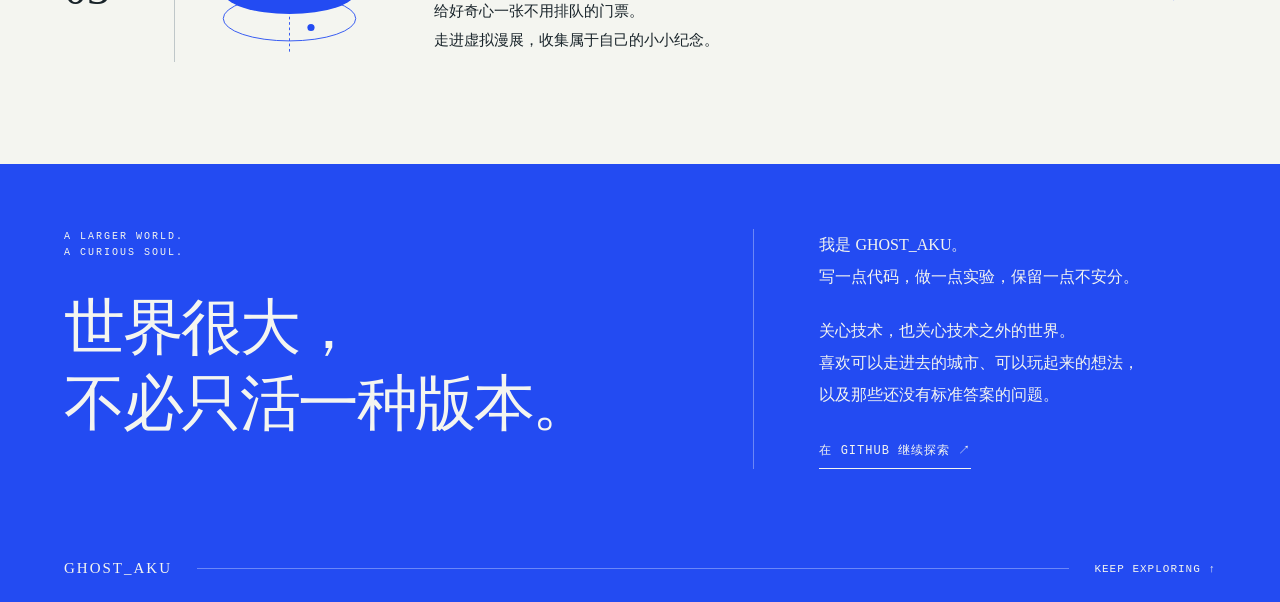
==== commit e84f4a53: "Build GHOST_AKU personal home and preserve BW tour at /bw/" ====
--- a/index.html
+++ b/index.html
@@ -1,111 +1,26 @@
-<!DOCTYPE html><html lang="zh-CN"><head><meta charSet="utf-8"/><meta name="viewport" content="width=device-width, initial-scale=1"/><link rel="preload" as="image" href="/assets/bilibiliworld-classic-logo-autotraced.svg"/><link rel="preload" as="image" href="/assets/maps/national-expo-overview-v1.png"/><link rel="stylesheet" href="/assets/index-C6x9zx_G.css" data-rsc-css-href="/assets/index-C6x9zx_G.css" data-precedence="vite-rsc/importer-resources"/><link rel="modulepreload" href="/assets/layout-segment-context-DdiTZ9QZ.js" crossorigin=""/><link rel="modulepreload" href="/assets/rolldown-runtime-S-ySWqyJ.js" crossorigin=""/><link rel="modulepreload" href="/assets/index-PcjNE1Pn.js" crossorigin=""/><link rel="modulepreload" href="/assets/framework-CXnKph_e.js" crossorigin=""/><link rel="modulepreload" href="/assets/VirtualTour-D9knFum3.js" crossorigin=""/><title>Bilibili World 2026 · 虚拟逛展</title><meta name="description" content="Bilibili World 2026 虚拟逛展：进入主题馆，体验舞台、试玩、场贩、无料与同好路线。"/><link rel="shortcut icon" href="/favicon.svg"/><link rel="icon" href="/favicon.svg"/><script>self.__VINEXT_RSC_PARAMS__={}</script><script>self.__VINEXT_RSC_NAV__={"pathname":"/","searchParams":[]}</script><link rel="modulepreload" href="/assets/index-PcjNE1Pn.js" />
-<style data-vinext-fonts>/* cyrillic-ext */
-@font-face {
-  font-family: 'Geist';
-  font-style: normal;
-  font-weight: 100 900;
-  font-display: swap;
-  src: url(/assets/_vinext_fonts/geist-8ac0455e797f/geist-ff2310f5.woff2) format('woff2');
-  unicode-range: U+0460-052F, U+1C80-1C8A, U+20B4, U+2DE0-2DFF, U+A640-A69F, U+FE2E-FE2F;
-}
-/* cyrillic */
-@font-face {
-  font-family: 'Geist';
-  font-style: normal;
-  font-weight: 100 900;
-  font-display: swap;
-  src: url(/assets/_vinext_fonts/geist-8ac0455e797f/geist-875ccdd4.woff2) format('woff2');
-  unicode-range: U+0301, U+0400-045F, U+0490-0491, U+04B0-04B1, U+2116;
-}
-/* vietnamese */
-@font-face {
-  font-family: 'Geist';
-  font-style: normal;
-  font-weight: 100 900;
-  font-display: swap;
-  src: url(/assets/_vinext_fonts/geist-8ac0455e797f/geist-52306abf.woff2) format('woff2');
-  unicode-range: U+0102-0103, U+0110-0111, U+0128-0129, U+0168-0169, U+01A0-01A1, U+01AF-01B0, U+0300-0301, U+0303-0304, U+0308-0309, U+0323, U+0329, U+1EA0-1EF9, U+20AB;
-}
-/* latin-ext */
-@font-face {
-  font-family: 'Geist';
-  font-style: normal;
-  font-weight: 100 900;
-  font-display: swap;
-  src: url(/assets/_vinext_fonts/geist-8ac0455e797f/geist-001175b1.woff2) format('woff2');
-  unicode-range: U+0100-02BA, U+02BD-02C5, U+02C7-02CC, U+02CE-02D7, U+02DD-02FF, U+0304, U+0308, U+0329, U+1D00-1DBF, U+1E00-1E9F, U+1EF2-1EFF, U+2020, U+20A0-20AB, U+20AD-20C0, U+2113, U+2C60-2C7F, U+A720-A7FF;
-}
-/* latin */
-@font-face {
-  font-family: 'Geist';
-  font-style: normal;
-  font-weight: 100 900;
-  font-display: swap;
-  src: url(/assets/_vinext_fonts/geist-8ac0455e797f/geist-98bbbccb.woff2) format('woff2');
-  unicode-range: U+0000-00FF, U+0131, U+0152-0153, U+02BB-02BC, U+02C6, U+02DA, U+02DC, U+0304, U+0308, U+0329, U+2000-206F, U+20AC, U+2122, U+2191, U+2193, U+2212, U+2215, U+FEFF, U+FFFD;
-}
-
-.__font_geist_0wx5s08 { font-family: 'Geist', sans-serif; }
-
-.__variable_geist_0wx5s08 { --font-geist-sans: 'Geist', sans-serif; }
-
-/* cyrillic-ext */
-@font-face {
-  font-family: 'Geist Mono';
-  font-style: normal;
-  font-weight: 100 900;
-  font-display: swap;
-  src: url(/assets/_vinext_fonts/geist-mono-00e989178794/geist-mono-f6b33328.woff2) format('woff2');
-  unicode-range: U+0460-052F, U+1C80-1C8A, U+20B4, U+2DE0-2DFF, U+A640-A69F, U+FE2E-FE2F;
-}
-/* cyrillic */
-@font-face {
-  font-family: 'Geist Mono';
-  font-style: normal;
-  font-weight: 100 900;
-  font-display: swap;
-  src: url(/assets/_vinext_fonts/geist-mono-00e989178794/geist-mono-44e03052.woff2) format('woff2');
-  unicode-range: U+0301, U+0400-045F, U+0490-0491, U+04B0-04B1, U+2116;
-}
-/* symbols2 */
-@font-face {
-  font-family: 'Geist Mono';
-  font-style: normal;
-  font-weight: 100 900;
-  font-display: swap;
-  src: url(/assets/_vinext_fonts/geist-mono-00e989178794/geist-mono-0638449e.woff2) format('woff2');
-  unicode-range: U+2000-2001, U+2004-2008, U+200A, U+23B8-23BD, U+2500-259F;
-}
-/* vietnamese */
-@font-face {
-  font-family: 'Geist Mono';
-  font-style: normal;
-  font-weight: 100 900;
-  font-display: swap;
-  src: url(/assets/_vinext_fonts/geist-mono-00e989178794/geist-mono-971fb274.woff2) format('woff2');
-  unicode-range: U+0102-0103, U+0110-0111, U+0128-0129, U+0168-0169, U+01A0-01A1, U+01AF-01B0, U+0300-0301, U+0303-0304, U+0308-0309, U+0323, U+0329, U+1EA0-1EF9, U+20AB;
-}
-/* latin-ext */
-@font-face {
-  font-family: 'Geist Mono';
-  font-style: normal;
-  font-weight: 100 900;
-  font-display: swap;
-  src: url(/assets/_vinext_fonts/geist-mono-00e989178794/geist-mono-44745446.woff2) format('woff2');
-  unicode-range: U+0100-02BA, U+02BD-02C5, U+02C7-02CC, U+02CE-02D7, U+02DD-02FF, U+0304, U+0308, U+0329, U+1D00-1DBF, U+1E00-1E9F, U+1EF2-1EFF, U+2020, U+20A0-20AB, U+20AD-20C0, U+2113, U+2C60-2C7F, U+A720-A7FF;
-}
-/* latin */
-@font-face {
-  font-family: 'Geist Mono';
-  font-style: normal;
-  font-weight: 100 900;
-  font-display: swap;
-  src: url(/assets/_vinext_fonts/geist-mono-00e989178794/geist-mono-013b2f2f.woff2) format('woff2');
-  unicode-range: U+0000-00FF, U+0131, U+0152-0153, U+02BB-02BC, U+02C6, U+02DA, U+02DC, U+0304, U+0308, U+0329, U+2000-206F, U+20AC, U+2122, U+2191, U+2193, U+2212, U+2215, U+FEFF, U+FFFD;
-}
-
-.__font_geist_mono_13i1j49 { font-family: 'Geist Mono', sans-serif; }
-
-.__variable_geist_mono_13i1j49 { --font-geist-mono: 'Geist Mono', sans-serif; }
-</style>
-</head><body class="__variable_geist_0wx5s08 __variable_geist_mono_13i1j49 antialiased"><div class="tour-shell"><header class="site-header"><div class="brand-lockup"><img alt="Bilibili World 经典标识" class="brand-logo" height="38" src="/assets/bilibiliworld-classic-logo-autotraced.svg" width="76"/><div><strong>Bilibili World 2026</strong><span>国家会展中心 · 点击馆体入场</span></div></div><div class="header-meta"><span class="header-location"><svg xmlns="http://www.w3.org/2000/svg" width="15" height="15" viewBox="0 0 24 24" fill="none" stroke="currentColor" stroke-width="2" stroke-linecap="round" stroke-linejoin="round" class="lucide lucide-map-pin"><path d="M20 10c0 4.993-5.539 10.193-7.399 11.799a1 1 0 0 1-1.202 0C9.539 20.193 4 14.993 4 10a8 8 0 0 1 16 0"></path><circle cx="12" cy="10" r="3"></circle></svg>国家会展中心（上海）· 会场总览</span><button aria-label="打开漫展护照，已收录 0 份漫展纪念" class="passport-trigger" type="button"><span class="passport-trigger__icon"><svg xmlns="http://www.w3.org/2000/svg" width="16" height="16" viewBox="0 0 24 24" fill="none" stroke="currentColor" stroke-width="2.4" stroke-linecap="round" stroke-linejoin="round" class="lucide lucide-stamp"><path d="M5 22h14"></path><path d="M19.27 13.73A2.5 2.5 0 0 0 17.5 13h-11A2.5 2.5 0 0 0 4 15.5V17a1 1 0 0 0 1 1h14a1 1 0 0 0 1-1v-1.5c0-.66-.26-1.3-.73-1.77Z"></path><path d="M14 13V8.5C14 7 15 7 15 5a3 3 0 0 0-3-3c-1.66 0-3 1-3 3s1 2 1 3.5V13"></path></svg></span><span><strong>0</strong><small>/ <!-- -->25<!-- --> 份纪念</small></span><svg xmlns="http://www.w3.org/2000/svg" width="15" height="15" viewBox="0 0 24 24" fill="none" stroke="currentColor" stroke-width="2" stroke-linecap="round" stroke-linejoin="round" class="lucide lucide-book-open" aria-hidden="true"><path d="M12 7v14"></path><path d="M3 18a1 1 0 0 1-1-1V4a1 1 0 0 1 1-1h5a4 4 0 0 1 4 4 4 4 0 0 1 4-4h5a1 1 0 0 1 1 1v13a1 1 0 0 1-1 1h-6a3 3 0 0 0-3 3 3 3 0 0 0-3-3z"></path></svg></button></div></header><main class="tour-main"><section aria-label="国家会展中心会场总览" class="game-frame"><div class="game-canvas-shell"><section aria-label="国家会展中心 Bilibili World 会场总览" class="venue-overview is-onboarding"><img alt="国家会展中心虚拟会场鸟瞰图，四座主题展馆围绕中央环廊" class="venue-overview__art" src="/assets/maps/national-expo-overview-v1.png"/><header class="venue-overview__title"><span><svg xmlns="http://www.w3.org/2000/svg" width="16" height="16" viewBox="0 0 24 24" fill="none" stroke="currentColor" stroke-width="2" stroke-linecap="round" stroke-linejoin="round" class="lucide lucide-map-pinned"><path d="M18 8c0 3.613-3.869 7.429-5.393 8.795a1 1 0 0 1-1.214 0C9.87 15.429 6 11.613 6 8a6 6 0 0 1 12 0"></path><circle cx="12" cy="8" r="2"></circle><path d="M8.714 14h-3.71a1 1 0 0 0-.948.683l-2.004 6A1 1 0 0 0 3 22h18a1 1 0 0 0 .948-1.316l-2-6a1 1 0 0 0-.949-.684h-3.712"></path></svg>国家会展中心（上海）</span><h1>BW2026 会场总览</h1></header><aside class="venue-overview__onboarding" role="status"><span>入场引导</span><strong>先点击中央大厅</strong><p>从 C 馆完成首次检票，再开始自由逛展。</p><svg xmlns="http://www.w3.org/2000/svg" width="18" height="18" viewBox="0 0 24 24" fill="none" stroke="currentColor" stroke-width="2" stroke-linecap="round" stroke-linejoin="round" class="lucide lucide-sparkles" aria-hidden="true"><path d="M9.937 15.5A2 2 0 0 0 8.5 14.063l-6.135-1.582a.5.5 0 0 1 0-.962L8.5 9.936A2 2 0 0 0 9.937 8.5l1.582-6.135a.5.5 0 0 1 .963 0L14.063 8.5A2 2 0 0 0 15.5 9.937l6.135 1.581a.5.5 0 0 1 0 .964L15.5 14.063a2 2 0 0 0-1.437 1.437l-1.582 6.135a.5.5 0 0 1-.963 0z"></path><path d="M20 3v4"></path><path d="M22 5h-4"></path><path d="M4 17v2"></path><path d="M5 18H3"></path></svg></aside><div class="venue-overview__halls"><button aria-label="进入 次元入口·位面大舞台" class="venue-hall is-open is-guided" data-tone="central" style="left:50%;top:48%" type="button"><span class="venue-hall__index">C</span><span class="venue-hall__copy"><strong>次元入口·位面大舞台</strong><small>主舞台、补给与同好服务</small></span><svg xmlns="http://www.w3.org/2000/svg" width="17" height="17" viewBox="0 0 24 24" fill="none" stroke="currentColor" stroke-width="2" stroke-linecap="round" stroke-linejoin="round" class="lucide lucide-door-open" aria-hidden="true"><path d="M13 4h3a2 2 0 0 1 2 2v14"></path><path d="M2 20h3"></path><path d="M13 20h9"></path><path d="M10 12v.01"></path><path d="M13 4.562v16.157a1 1 0 0 1-1.242.97L5 20V5.562a2 2 0 0 1 1.515-1.94l4-1A2 2 0 0 1 13 4.561Z"></path></svg></button><button aria-label="进入 模型与收藏馆 前请先完成 C 馆检票" class="venue-hall is-locked" data-tone="cyan" disabled="" style="left:28%;top:23%" type="button"><span class="venue-hall__index">02</span><span class="venue-hall__copy"><strong>模型与收藏馆</strong><small>模型、卡牌、摄影与场贩</small></span><svg xmlns="http://www.w3.org/2000/svg" width="15" height="15" viewBox="0 0 24 24" fill="none" stroke="currentColor" stroke-width="2" stroke-linecap="round" stroke-linejoin="round" class="lucide lucide-lock-keyhole" aria-hidden="true"><circle cx="12" cy="16" r="1"></circle><rect x="3" y="10" width="18" height="12" rx="2"></rect><path d="M7 10V7a5 5 0 0 1 10 0v3"></path></svg></button><button aria-label="进入 声画·虚拟乐园 前请先完成 C 馆检票" class="venue-hall is-locked" data-tone="coral" disabled="" style="left:72%;top:23%" type="button"><span class="venue-hall__index">01</span><span class="venue-hall__copy"><strong>声画·虚拟乐园</strong><small>声剧、卡牌与动画摄影</small></span><svg xmlns="http://www.w3.org/2000/svg" width="15" height="15" viewBox="0 0 24 24" fill="none" stroke="currentColor" stroke-width="2" stroke-linecap="round" stroke-linejoin="round" class="lucide lucide-lock-keyhole" aria-hidden="true"><circle cx="12" cy="16" r="1"></circle><rect x="3" y="10" width="18" height="12" rx="2"></rect><path d="M7 10V7a5 5 0 0 1 10 0v3"></path></svg></button><button aria-label="进入 游戏世界·硬件竞技岛 前请先完成 C 馆检票" class="venue-hall is-locked" data-tone="lime" disabled="" style="left:27%;top:66%" type="button"><span class="venue-hall__index">03</span><span class="venue-hall__copy"><strong>游戏世界·硬件竞技岛</strong><small>显卡、游戏与 AI、主机外设、游戏 IP 与独立开发者体验</small></span><svg xmlns="http://www.w3.org/2000/svg" width="15" height="15" viewBox="0 0 24 24" fill="none" stroke="currentColor" stroke-width="2" stroke-linecap="round" stroke-linejoin="round" class="lucide lucide-lock-keyhole" aria-hidden="true"><circle cx="12" cy="16" r="1"></circle><rect x="3" y="10" width="18" height="12" rx="2"></rect><path d="M7 10V7a5 5 0 0 1 10 0v3"></path></svg></button><button aria-label="进入 梦幻集市·同好街 前请先完成 C 馆检票" class="venue-hall is-locked" data-tone="violet" disabled="" style="left:73%;top:66%" type="button"><span class="venue-hall__index">04</span><span class="venue-hall__copy"><strong>梦幻集市·同好街</strong><small>虚拟舞台、摄影花园与同好市集</small></span><svg xmlns="http://www.w3.org/2000/svg" width="15" height="15" viewBox="0 0 24 24" fill="none" stroke="currentColor" stroke-width="2" stroke-linecap="round" stroke-linejoin="round" class="lucide lucide-lock-keyhole" aria-hidden="true"><circle cx="12" cy="16" r="1"></circle><rect x="3" y="10" width="18" height="12" rx="2"></rect><path d="M7 10V7a5 5 0 0 1 10 0v3"></path></svg></button></div></section></div></section></main></div><script id="_R_">import("/assets/index-PcjNE1Pn.js")</script></body></html><script>self.__VINEXT_RSC_CHUNKS__=self.__VINEXT_RSC_CHUNKS__||[];self.__VINEXT_RSC_CHUNKS__.push("2:I[\"8c0f216c4604\",[],\"Children\",1]\n3:I[\"15c18cfaeeff\",[],\"LayoutSegmentProvider\",1]\n4:I[\"8c0f216c4604\",[],\"Slot\",1]\n5:I[\"593f344dc510\",[],\"RedirectBoundary\",1]\n:HL[\"/assets/index-C6x9zx_G.css\",\"style\"]\n0:{\"__route\":\"route:/\",\"__interceptionContext\":null,\"__layoutIds\":[\"layout:/\"],\"__rootLayout\":\"/\",\"page:/\":\"$L1\",\"layout:/\":[[[[\"$\",\"link\",\"css:/assets/index-C6x9zx_G.css\",{\"rel\":\"stylesheet\",\"precedence\":\"vite-rsc/importer-resources\",\"href\":\"/assets/index-C6x9zx_G.css\",\"data-rsc-css-href\":\"/assets/index-C6x9zx_G.css\"}],\"$undefined\"],[\"$\",\"html\",null,{\"lang\":\"zh-CN\",\"children\":[\"$\",\"body\",null,{\"className\":\"__variable_geist_0wx5s08 __variable_geist_mono_13i1j49 antialiased\",\"children\":[\"$\",\"$L2\",null,{}]}]}]],null],\"route:/\":[[[\"$\",\"meta\",null,{\"charSet\":\"utf-8\"}],[[\"$\",\"title\",\"0\",{\"children\":\"Bilibili World 2026 · 虚拟逛展\"}],[\"$\",\"meta\",\"1\",{\"name\":\"description\",\"content\":\"Bilibili World 2026 虚拟逛展：进入主题馆，体验舞台、试玩、场贩、无料与同好路线。\"}],[\"$\",\"link\",\"2\",{\"rel\":\"shortcut icon\",\"href\":\"/favicon.svg\"}],[\"$\",\"link\",\"3\",{\"rel\":\"icon\",\"href\":\"/favicon.svg\"}]],[[\"$\",\"meta\",\"0\",{\"name\":\"viewport\",\"content\":\"width=device-width, initial-scale=1\"}]]],[\"$\",\"$L3\",null,{\"segmentMap\":{\"children\":[]},\"children\":[\"$\",\"$L4\",null,{\"id\":\"layout:/\",\"parallelSlots\":\"$undefined\",\"children\":[\"$\",\"$L5\",null,{\"children\":[\"$\",\"$L3\",null,{\"segmentMap\":{\"children\":[]},\"children\":[\"$\",\"$L4\",null,{\"id\":\"page:/\"}]}]}]}]}]],\"__layoutFlags\":{\"layout:/\":\"s\"},\"__artifactCompatibility\":{\"schemaVersion\":1,\"graphVersion\":\"app-route-graph:4uhn5s1wvoptc\",\"deploymentVersion\":\"325eceb6-2c10-4024-a513-724c2e0dcc99\",\"appElementsSchemaVersion\":1,\"rscPayloadSchemaVersion\":1,\"rootBoundaryId\":\"/\",\"renderEpoch\":null}}\n")</script><script>self.__VINEXT_RSC_CHUNKS__=self.__VINEXT_RSC_CHUNKS__||[];self.__VINEXT_RSC_CHUNKS__.push("6:I[\"7cfbd2aa004a\",[],\"VirtualTour\",1]\n1:[\"$\",\"$L6\",null,{}]\n")</script><script>self.__VINEXT_RSC_DONE__=true</script>+<!doctype html>
+<html lang="zh-CN">
+<head>
+<meta charset="UTF-8"><meta name="viewport" content="width=device-width,initial-scale=1">
+<title>GHOST_AKU — 保持好奇，拒绝无趣</title>
+<meta name="description" content="GHOST_AKU 的个人宇宙。在代码、城市与想象之间，搭一些自己的东西。探索机器学习游乐场、魔方实验与虚拟漫游。">
+<meta name="theme-color" content="#f4f5f0"><meta property="og:title" content="GHOST_AKU — 保持好奇，拒绝无趣"><meta property="og:description" content="在代码、城市与想象之间，搭一些自己的东西。"><meta property="og:type" content="website"><meta property="og:url" content="https://ghost-aku.github.io/">
+<link rel="icon" type="image/svg+xml" href="./home/ghost.svg"><link rel="stylesheet" href="./home/style.css"><script defer src="./home/app.js"></script>
+</head>
+<body>
+<a class="skip" href="#projects">跳到作品</a>
+<header class="wrap"><a class="brand" href="./" aria-label="GHOST_AKU 首页">GHOST_AKU</a><nav aria-label="主导航"><a href="#projects">作品</a><a href="#about">关于</a><a href="https://github.com/GHOST-AKU">GitHub ↗</a></nav></header>
+<main>
+<section class="hero wrap" aria-labelledby="hero-title">
+<div class="hero-copy"><h1 id="hero-title"><span>保持好奇。</span><span>拒绝无趣。</span></h1><p class="intro">在代码、城市与想象之间，搭一些自己的东西。</p><a class="text-link" href="#projects">进入我的实验室 <span class="arrow">↗</span></a><p class="micro hero-note">IDEAS, CODE, CITIES.<br>AND A LITTLE BIT OF WONDER.</p></div>
+<div class="universe"><svg viewBox="0 0 600 600" aria-hidden="true"><g transform="rotate(-32 300 300)"><ellipse class="orbit" cx="300" cy="230" rx="274" ry="77"/><ellipse class="orbit orbit-b" cx="300" cy="300" rx="274" ry="98"/><ellipse class="orbit orbit-c" cx="300" cy="405" rx="260" ry="79"/></g><g fill="currentColor"><path class="spark" d="M340 56l7 26 21 7-21 7-7 26-7-26-21-7 21-7z"/><path class="spark" d="M105 359l6 24 20 7-20 7-6 24-6-24-20-7 20-7z"/><path d="M472 330l5 17 18 5-18 5-5 17-5-17-18-5 18-5z"/><circle cx="170" cy="230" r="4"/><circle cx="535" cy="154" r="4"/><circle cx="470" cy="465" r="5"/><circle cx="170" cy="490" r="4"/></g></svg><p class="ghost-reply" role="status" aria-live="polite"></p><button class="ghost-button" type="button" aria-label="和小幽灵打招呼"><svg viewBox="0 0 230 250" aria-hidden="true"><path class="ghost-body" d="M72 30h74v14h17v17h15v18h15v86h15v45h-24v-14h-18v14h-26v-14h-18v14H98v-14H80v-14H62v-16H44v-18H30v-39h14V79h14V59h14z"/><g class="eyes"><path d="M79 94h18v35H79zm47 0h18v35h-18z"/></g></svg></button><p class="ghost-hint">轻轻点我，认识一下。</p></div>
+</section>
+<div class="taxonomy wrap" aria-hidden="true"><span>CODE</span><span>/</span><span>PLAY</span><span>/</span><span>EXPLORE</span></div>
+<section class="projects wrap" id="projects" aria-labelledby="project-title"><div class="section-top"><span class="micro">01 — SELECTED EXPERIMENTS</span><span>持续折腾，持续生长。</span></div><h2 id="project-title">一些正在发生的实验。</h2><p class="micro subheading">SOME THINGS I'M BUILDING.</p>
+<a class="project" href="https://github.com/GHOST-AKU/gbm-gradient-game"><span class="number">01</span><div class="project-art" aria-hidden="true"><svg viewBox="0 0 200 150"><defs><clipPath id="lens"><circle cx="77" cy="75" r="52"/></clipPath></defs><circle cx="77" cy="75" r="52" fill="none" stroke="currentColor" stroke-dasharray="3 3"/><circle cx="123" cy="75" r="52" fill="none" stroke="currentColor"/><circle cx="123" cy="75" r="52" fill="currentColor" clip-path="url(#lens)"/><circle cx="57" cy="83" r="4" fill="currentColor"/></svg></div><div><h3>机器学习游乐场</h3><div class="english">MACHINE LEARNING PLAYGROUND</div><p>把抽象的模型，变成可以亲手尝试的游戏。<br>调一调参数，看看智能如何一点点发生。</p></div><span class="project-arrow" aria-hidden="true">↗</span></a>
+<a class="project" href="https://github.com/GHOST-AKU/aku-rubik"><span class="number">02</span><div class="project-art" aria-hidden="true"><svg viewBox="0 0 200 150"><g stroke="currentColor" fill="none"><path d="M48 51h75v75H48zM48 51l43-29h74v76l-42 28M123 51l42-29M91 22v76H165M48 126l43-28"/><path d="M15 140L188 10" stroke-dasharray="3 4"/></g><path d="M123 51l42-29v76l-42 28z" fill="currentColor"/><circle cx="161" cy="130" r="4" fill="currentColor"/></svg></div><div><h3>魔方的另一面</h3><div class="english">ANOTHER SIDE OF THE CUBE</div><p>旋转、打乱，再重新理解。<br>在小小的立方体里，试探秩序与可能性。</p></div><span class="project-arrow" aria-hidden="true">↗</span></a>
+<a class="project" href="./bw/"><span class="number">03</span><div class="project-art" aria-hidden="true"><svg viewBox="0 0 200 150"><g fill="none" stroke="currentColor"><ellipse cx="100" cy="47" rx="74" ry="25"/><ellipse cx="100" cy="108" rx="74" ry="25"/><path d="M100 4v142" stroke-dasharray="3 3"/></g><ellipse cx="100" cy="78" rx="74" ry="25" fill="currentColor"/><circle cx="124" cy="118" r="4" fill="currentColor"/></svg></div><div><h3>虚拟漫游</h3><div class="english">BILIBILI WORLD · VIRTUAL TOUR</div><p>给好奇心一张不用排队的门票。<br>走进虚拟漫展，收集属于自己的小小纪念。</p></div><span class="project-arrow" aria-hidden="true">↗</span></a>
+</section>
+<section class="about" id="about" aria-labelledby="about-title"><div class="wrap"><div class="about-grid"><div><div class="micro">A LARGER WORLD.<br>A CURIOUS SOUL.</div><h2 id="about-title">世界很大，<br>不必只活一种版本。</h2></div><div class="about-body"><p>我是 GHOST_AKU。<br>写一点代码，做一点实验，保留一点不安分。</p><p>关心技术，也关心技术之外的世界。<br>喜欢可以走进去的城市、可以玩起来的想法，<br>以及那些还没有标准答案的问题。</p><a class="text-link" href="https://github.com/GHOST-AKU">在 GITHUB 继续探索 ↗</a></div></div><footer class="footer"><span class="brand">GHOST_AKU</span><a href="#hero-title">KEEP EXPLORING ↑</a></footer></div></section>
+</main>
+</body></html>
--- a/home/style.css
+++ b/home/style.css
@@ -0,0 +1 @@
+:root{--paper:#f4f5f0;--ink:#182329;--blue:#234bf2;--line:#9da6a9;--serif:'Noto Serif CJK SC','Songti SC',SimSun,serif;--sans:Arial,'Noto Sans CJK SC','Microsoft YaHei',sans-serif}*{box-sizing:border-box}html{scroll-behavior:smooth;scroll-padding-top:30px}body{margin:0;background:var(--paper);color:var(--ink);font-family:var(--sans);-webkit-font-smoothing:antialiased}a{color:inherit;text-decoration:none}button{font:inherit}a:focus-visible,button:focus-visible{outline:3px solid var(--blue);outline-offset:7px}.wrap{width:min(1320px,90%);margin:auto}.skip{position:absolute;top:-80px;background:var(--blue);color:white;padding:15px}.skip:focus{top:5px;z-index:20}header{height:83px;border-bottom:1px solid var(--line);display:flex;align-items:center;justify-content:space-between}.brand{font:21px Georgia,serif;letter-spacing:2px}nav{display:flex;gap:36px;font-size:14px}nav a:hover{color:var(--blue)}.hero{min-height:680px;display:grid;grid-template-columns:1.05fr 1fr;align-items:center;position:relative;padding:70px 0 55px}.hero-copy{z-index:1}h1{font:600 clamp(58px,7.5vw,108px)/1.2 var(--serif);letter-spacing:-.07em;margin:0 0 38px}h1 span{display:block;white-space:nowrap}.intro{font:18px/1.9 var(--serif);margin:0 0 26px}.intro:before{content:'';display:block;width:52px;border-top:2px solid var(--ink);margin-bottom:25px}.text-link{display:inline-block;color:var(--blue);padding-bottom:9px;border-bottom:1px solid;letter-spacing:2px;font-size:16px}.text-link:hover .arrow{display:inline-block;transform:translate(3px,-3px)}.micro{font:10px/1.6 monospace;letter-spacing:2px}.hero-note{margin-top:38px;color:#586772}.universe{width:100%;aspect-ratio:1;position:relative;color:var(--blue)}.universe>svg{width:100%;height:100%;overflow:visible}.orbit{fill:none;stroke:currentColor;stroke-width:1;opacity:.7;transform-origin:300px 300px}.orbit-b{animation:orbit 24s ease-in-out infinite alternate}.orbit-c{animation:orbit 32s ease-in-out infinite alternate-reverse}.ghost-button{position:absolute;left:29%;top:28%;width:43%;height:46%;padding:0;border:0;background:none;color:inherit;cursor:pointer;animation:float 5s ease-in-out infinite}.ghost-button svg{width:100%;height:100%;overflow:visible}.ghost-body{fill:var(--paper);stroke:currentColor;stroke-width:12;stroke-linejoin:miter}.eyes{fill:currentColor;transition:transform .12s}.ghost-button:hover .eyes{transform:translateY(-4px)}.ghost-button:active{scale:.95}.ghost-hint{position:absolute;bottom:4%;width:100%;text-align:center;color:#5b6870;font-size:11px;letter-spacing:2px}.ghost-reply{position:absolute;top:14%;width:100%;text-align:center;font-size:13px;letter-spacing:1px;min-height:20px}.spark{transform-origin:center;animation:twinkle 5s ease-in-out infinite}.taxonomy{display:flex;justify-content:center;gap:8%;border-block:1px solid var(--line);padding:20px;font:12px monospace;letter-spacing:2px}.projects{padding:56px 0 72px}.section-top{display:flex;justify-content:space-between;align-items:center;color:#53616b;font-size:12px}.projects h2{font:600 clamp(32px,4.2vw,58px)/1.35 var(--serif);letter-spacing:-.035em;margin:36px 0 12px}.subheading{color:#647480;margin:0 0 32px}.project{display:grid;grid-template-columns:80px 230px 1fr 50px;align-items:center;gap:30px;border-bottom:1px solid var(--line);padding:30px 0;min-height:205px;transition:color .2s}.project:last-child{border-bottom:0}.project:hover{color:var(--blue)}.number{font:46px Georgia,serif}.project-art{height:146px;border-left:1px solid #bfc7c9;padding:0 25px;color:var(--blue)}.project-art svg{width:100%;height:100%;transition:transform .5s}.project:hover .project-art svg{transform:rotate(-6deg) scale(1.04)}.project h3{font:600 28px/1.4 var(--serif);margin:0 0 5px}.project .english{font:10px/1.8 monospace;letter-spacing:2px;color:#657682}.project p{font:15px/1.9 var(--serif);margin:12px 0 0;color:var(--ink)}.project-arrow{font:40px Georgia,serif;color:var(--blue);transition:transform .2s}.project:hover .project-arrow{transform:translateX(7px)}.about{background:var(--blue);color:var(--paper);padding:65px 0 25px}.about-grid{display:grid;grid-template-columns:1.35fr 1fr;gap:65px;align-items:center}.about h2{font:500 clamp(34px,4.8vw,67px)/1.25 var(--serif);letter-spacing:-.04em;margin:28px 0}.about-body{border-left:1px solid #ffffff55;padding-left:65px;font:16px/2 var(--serif)}.about-body p{margin:0 0 22px}.about .text-link{color:inherit;font:12px monospace;letter-spacing:1px}.footer{display:flex;justify-content:space-between;align-items:center;gap:25px;margin-top:65px;padding-top:25px;font:11px monospace;letter-spacing:1px}.footer:after{content:'';height:1px;background:#ffffff55;flex:1;order:1}.footer a{order:2}.footer .brand{font-size:15px}.footer a:hover{text-decoration:underline}.night{--paper:#141d2b;--ink:#edf0ef;--blue:#8ba6ff;--line:#52617b}.night .about{background:#263fc5;color:#f4f5f0}.night .project p{color:var(--ink)}.night .micro,.night .english,.night .ghost-hint,.night .section-top{color:#b4c1d0}.night .about .micro{color:inherit}@keyframes float{50%{transform:translateY(-15px) rotate(3deg)}}@keyframes orbit{to{transform:rotate(14deg)}}@keyframes twinkle{50%{opacity:.45}}@media(min-width:1600px){.hero{min-height:760px}}@media(max-width:760px){header{height:70px}.brand{font-size:17px}nav{gap:22px;font-size:12px}.hero{padding:55px 0 20px;min-height:0;grid-template-columns:1fr}h1{font-size:clamp(52px,11.6vw,85px);margin-bottom:25px}.intro{font-size:15px}.hero-note{display:none}.universe{width:min(430px,95%);margin:-5px auto 0}.ghost-hint{bottom:2%}.taxonomy{padding:17px 5px;font-size:10px;gap:8%}.projects{padding:35px 0}.section-top{font-size:10px}.projects h2{font-size:31px;margin-top:28px}.subheading{font-size:9px}.project{grid-template-columns:32px 70px 1fr 20px;gap:12px;min-height:170px;padding:26px 0}.number{font-size:27px}.project-art{padding:0 5px;height:95px}.project h3{font-size:21px}.project .english{font-size:8px;letter-spacing:1px}.project p{font-size:12px;margin-top:9px}.project-arrow{font-size:26px}.about{padding:40px 0 23px}.about-grid{grid-template-columns:1fr;gap:20px}.about h2{font-size:clamp(34px,8.3vw,54px)}.about-body{padding:23px 0 0;border-left:0;border-top:1px solid #ffffff55;font-size:14px}.footer{margin-top:40px;font-size:9px;gap:15px}.footer .brand{font-size:13px}}@media(prefers-reduced-motion:reduce){html{scroll-behavior:auto}*,*:before,*:after{animation:none!important;transition:none!important}}
